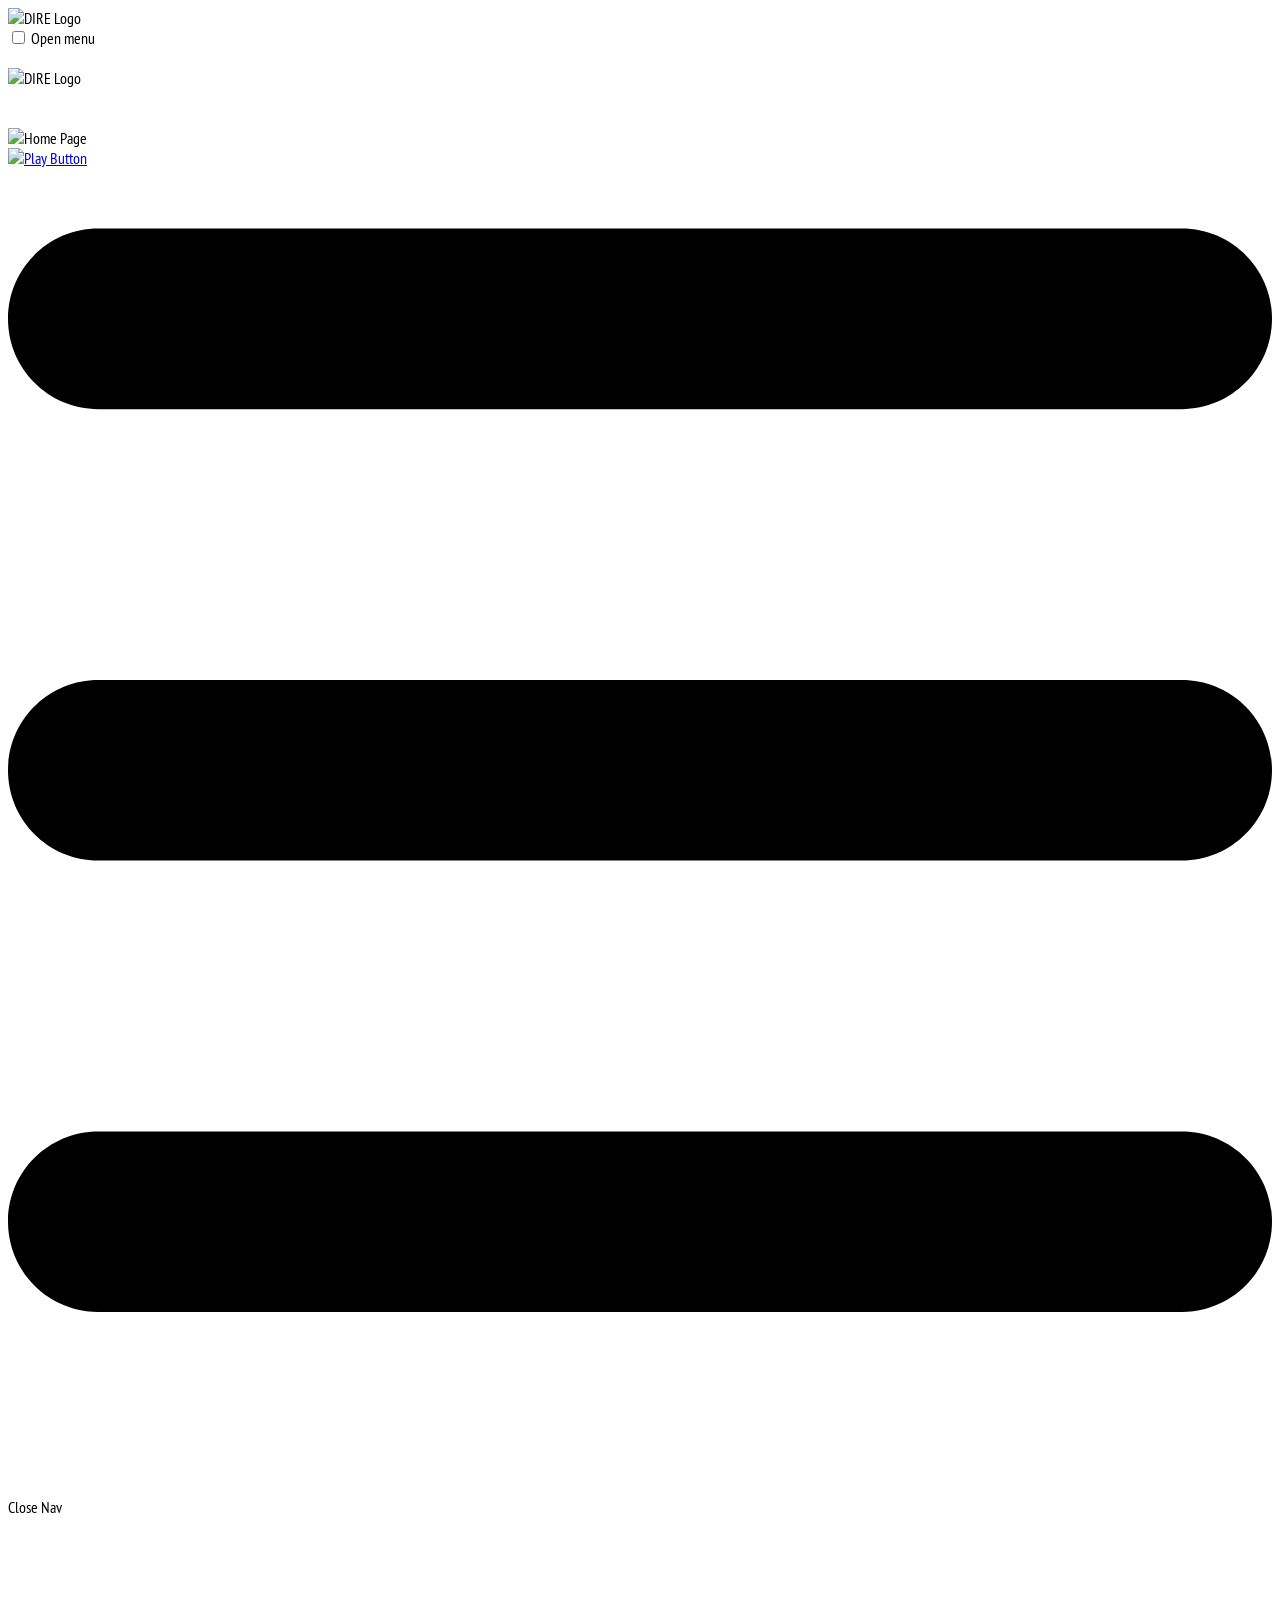
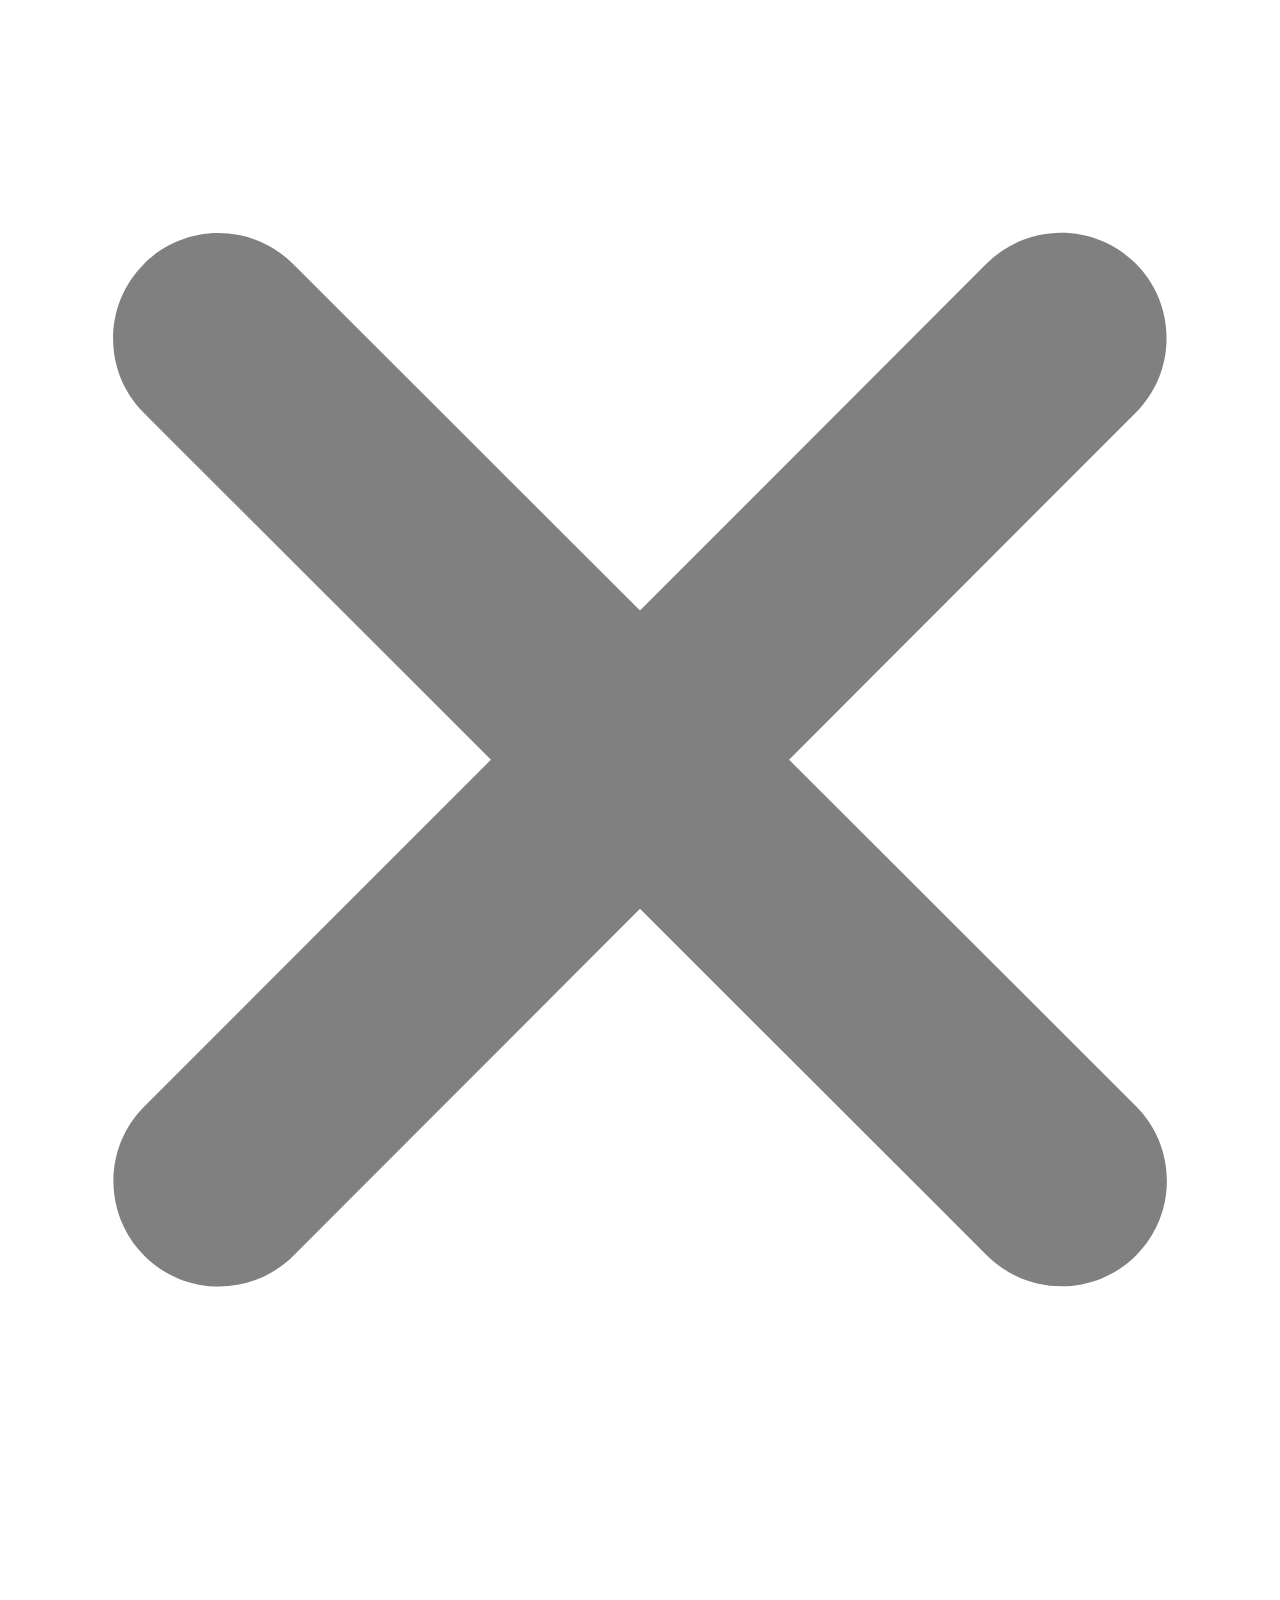
==== index.html @ e804c0bd "Merge 9d6f687fbd247a11226a30bfbf98fa7d3c515eb0 into d50a191e9d97d60b0d69d0b3fccd8adf317da23f" ====
<!DOCTYPE html>
<html lang="en">
<head>
    <meta charset="UTF-8">
    <meta name="viewport" content="width=device-width, initial-scale=1.0">
    <title>DIRE - Disaster Ready</title>
    <link href="/src/app.css" rel="stylesheet">
    <link rel="preconnect" href="https://fonts.googleapis.com">
    <link rel="preconnect" href="https://fonts.gstatic.com" crossorigin>
    <link href="https://fonts.googleapis.com/css2?family=PT+Sans+Narrow:wght@400;700&display=swap" rel="stylesheet">
    <style>
        body {
            font-family: 'PT Sans Narrow', sans-serif;
            scroll-behavior: smooth;
            overflow-x: hidden;
        }
        
        .section-container {
            position: relative;
            overflow: hidden;
            display: none;
            opacity: 0;
            transform: translateY(20px);
            transition: opacity 0.5s ease, transform 0.5s ease;
        }

        .section-container.active {
            display: block;
            opacity: 1;
            transform: translateY(0);
        }
        
        .nav-link {
            position: relative;
        }
        
        /* Desktop nav underline animation */
        @media (min-width: 640px) {
            .nav-link::after {
                content: "";
                position: absolute;
                bottom: 0;
                left: 0;
                width: 0;
                height: 2px;
                background-color: #DA291C;
                transition: width 0.3s ease;
            }
            
            .nav-link:hover::after,
            .nav-link.nav-active::after {
                width: 100%;
            }
        }
        
        .nav-active {
            font-weight: bold;
            color: #DA291C;
        }

        /* Fixed nav height */
        .nav-fixed-height {
            height: 60px;
        }
        
        /* Play experience container */
        .play-container {
            padding-top: 60px;
        }
        
        .fullscreen-iframe {
            position: fixed;
            top: 60px;
            left: 0;
            width: 100%;
            height: calc(100vh - 60px);
            z-index: 40;
            display: none;
        }
        
        .fullscreen-iframe.active {
            display: block;
        }
        
        /* Resources page elements */
        .resources-content {
            position: relative;
            width: 100%;
        }
        
        .download-btn {
            position: absolute;
            bottom: 3%;
            right: 15%;
            width: 35%;
            z-index: 10;
            transform: translateY(-50%);
            transition: transform 0.3s ease;
        }
        
        .download-btn:hover {
            transform: translateY(-50%) scale(1.05);
        }
        
        .ebook-preview {
            position: absolute;
            bottom: 2.6%;
            left: 12%;
            width: 25%;
            z-index: 5;
            border-radius: 8px;
            box-shadow: 0 4px 8px rgba(0, 0, 0, 0.2);
        }
        
        /* About page elements */
        .about-content {
            position: relative;
            width: 100%;
        }
        
        .logo-gif {
            position: absolute;
            top: 3.5%;
            left: 50%;
            transform: translateX(-50%);
            width: 18%;
            z-index: 5;
        }
        
        /* Comment Section Styles */
        .comment-section {
            background-color: rgba(56, 145, 166, 0.15);
            border-radius: 0.5rem;
            box-shadow: 0 4px 6px rgba(0, 0, 0, 0.1);
            margin-top: 2rem;
            margin-bottom: 2rem;
            transition: all 0.3s ease;
            width: 87%;
        }
        
        /* Notification Modal Styles */
        .notification-overlay {
            position: fixed;
            top: 0;
            left: 0;
            right: 0;
            bottom: 0;
            background-color: rgba(0, 0, 0, 0.5);
            display: flex;
            justify-content: center;
            align-items: center;
            z-index: 1000;
            opacity: 0;
            visibility: hidden;
            transition: opacity 0.3s ease, visibility 0.3s ease;
        }
        
        .notification-overlay.active {
            opacity: 1;
            visibility: visible;
        }
        
        .notification-content {
            background-color: white;
            padding: 2rem;
            border-radius: 0.5rem;
            text-align: center;
            max-width: 90%;
            width: 400px;
            transform: translateY(20px);
            transition: transform 0.3s ease;
            box-shadow: 0 10px 15px rgba(0, 0, 0, 0.1);
        }
        
        .notification-overlay.active .notification-content {
            transform: translateY(0);
        }
        
        /* Responsive adjustments */
        @media (max-width: 768px) {
            .download-btn {
                width: 35%;
                bottom: 3%;
                right: 15%;
            }
            
            .ebook-preview {
                width: 25%;
                bottom: 2.5%;
                left: 12%;
            }

            .logo-gif {
            position: absolute;
            top: 2.5%;
            left: 50%;
            transform: translateX(-50%);
            width: 15%;
            z-index: 5;
            }
        }
    </style>
</head>


<body class="font-sansnarrow m-0 p-0">
    <!-- Standard Navigation Bar (Fixed at the top) -->
    <nav id="standard-nav" class="fixed top-0 left-0 w-full bg-white z-50 flex shadow-md nav-fixed-height">
        <!-- Left: DIRE Logo -->
        <div class="flex-none mr-auto py-2 px-4 flex items-center h-full">
            <img class="h-9" src="/assets/DIRE-LOGO.png" alt="DIRE Logo" id="logo">
        </div>

        <!-- Right: Sections Button -->
        <div class="flex space-x-3 text-sm items-center mr-3">
            <input type="checkbox" name="right-nav" id="right-nav" class="hidden peer/right-nav">
            <label for="right-nav" class="flex sm:hidden items-center rounded-full border border-white hover:border-black p-2 mr-3">
                <span class="sr-only">Open menu</span>
                <svg class="w-4 h-4" xmlns="http://www.w3.org/2000/svg" viewBox="0 0 448 512">
                    <path d="M0 96C0 78.3 14.3 64 32 64l384 0c17.7 0 32 14.3 32 32s-14.3 32-32 32L32 128C14.3 128 0 113.7 0 96zM0 256c0-17.7 14.3-32 32-32l384 0c17.7 0 32 14.3 32 32s-14.3 32-32 32L32 288c-17.7 0-32-14.3-32-32zM448 416c0 17.7-14.3 32-32 32L32 448c-17.7 0-32-14.3-32-32s14.3-32 32-32l384 0c17.7 0 32 14.3 32 32z"/>
                </svg>
            </label>
            <div id="mainMenu" class="hidden sm:flex sm:space-x-4 items-center peer-checked/right-nav:block peer-checked/right-nav:fixed peer-checked/right-nav:right-3 peer-checked/right-nav:top-3 peer-checked/right-nav:w-24 peer-checked/right-nav:origin-top-right peer-checked/right-nav:shadow-lg peer-checked/right-nav:p-2 peer-checked/right-nav:z-10 peer-checked/right-nav:bg-white">
                <div class="flex absolute right-0 top-0">
                    <label for="right-nav" class="justify-end ml-auto sm:hidden text-right m-0 p-2 items-center rounded-full hover:bg-gray-100">
                        <span class="sr-only">Close Nav</span>
                        <svg class="w-4 h-4" fill="gray" xmlns="http://www.w3.org/2000/svg" viewBox="0 0 384 512">
                            <path d="M342.6 150.6c12.5-12.5 12.5-32.8 0-45.3s-32.8-12.5-45.3 0L192 210.7 86.6 105.4c-12.5-12.5-32.8-12.5-45.3 0s-12.5 32.8 0 45.3L146.7 256 41.4 361.4c-12.5 12.5-12.5 32.8 0 45.3s32.8 12.5 45.3 0L192 301.3 297.4 406.6c12.5 12.5 32.8 12.5 45.3 0s12.5-32.8 0-45.3L237.3 256 342.6 150.6z"/>
                        </svg>
                    </label>
                </div>
                <a href="#" data-section="home" class="nav-link py-4 px-1 uppercase transition-all duration-300 font-pt-sans-narrow hover:text-red-700 nav-active">Home</a>
                <a href="#" data-section="resources" class="nav-link py-4 px-1 uppercase transition-all duration-300 font-pt-sans-narrow hover:text-red-700">Resources</a>
                <a href="#" data-section="about-us" class="nav-link py-4 px-1 uppercase transition-all duration-300 font-pt-sans-narrow hover:text-red-700">About Us</a>
            </div>
            <label for="right-nav" class="hidden peer-checked/right-nav:block fixed inset-0 bg-white opacity-0"></label>
        </div>
    </nav>

    <!-- Play Experience Navigation Bar - Logo positioned like home page -->
    <nav id="play-nav" class="fixed top-0 left-0 w-full bg-white z-50 flex shadow-md z-50 nav-fixed-height hidden">
        <!-- Left: DIRE Logo -->
        <div class="flex-none mr-auto py-2 px-4 flex items-center h-full">
            <img class="h-9 cursor-pointer" src="/assets/DIRE-LOGO.png" alt="DIRE Logo" id="play-logo">
        </div>
    </nav>

    <!-- Main Content Container -->
    <div class="main-content">
        <!-- Home Section -->
        <section id="home" class="section-container active w-full min-h-screen relative">
            <!-- Container to keep the image and button together -->
            <div class="relative w-full">
                <!-- Background Image -->
                <img src="/assets/LP-Home.png" alt="Home Page" class="w-full h-auto mt-10 lg:mt-0">
                
                <!-- Play Button -->
                <div class="absolute" style="top: 78%; left: 7%; width: 33%;">
                    <a href="#" data-section="play-experience" class="play-btn block">
                        <img src="/assets/btn-play.png" alt="Play Button" 
                            class="w-full transform hover:scale-110 transition-transform duration-300">
                    </a>
                </div>
            </div>
        </section>

        <!-- Resources Section -->
        <section id="resources" class="section-container w-full relative">
            <!-- Resources Content Container -->
            <div class="resources-content w-full mt-10 lg:-mt-8">
                <!-- Background Image -->
                <img src="/assets/LP-Resources.png" alt="Resources Page" class="w-full h-auto block">
                
                <!-- Download Button -->
                <a href="#" class="download-btn block">
                    <img src="/assets/btn-download.png" alt="Download Button" 
                        class="w-full transform hover:scale-110 transition-transform duration-300">
                </a>
                
                <!-- E-Book Preview Video -->
                <video class="ebook-preview" autoplay loop muted playsinline>
                    <source src="/assets/gif-ebook.mp4" type="video/mp4">
                </video>
            </div>
        </section>

        <!-- About Us Section -->
        <section id="about-us" class="section-container w-full relative">
            <!-- About Content Container -->
            <div class="about-content w-full relative mt-10 lg:mt-1 transition transtion-duration-300 ease-in-out">
                <!-- Background Image -->
                 <div class="margin-auto">
                     <img src="/assets/LP-About-partial.jpg" alt="About-Us Page" class="w-full h-auto block">
                 </div>
                
                <!-- Logo GIF -->
                <img src="/assets/gif-logo.gif" alt="DIRE Logo Animation" class="logo-gif">

                <!-- Official Sources Contacts -->
                <div class="mb-8 lg:mb-20 xl:mb-32">
                    <h1 class="w-full text-center p-8 text-red-500 sm:text-xl md:text-2xl lg:text-4xl xl:text-6xl font-bold">
                        Stay Informed: Trusted Sources for Alerts!
                    </h1>
                    <div class="comment-section w-full mx-auto my-8 xl:my-32 px-8 py-6 container max-w-6xl">
                        <div class="flex flex-wrap md:flex-nowrap justify-center items-center text-center md:gap-6 lg:gap-10">
                            <!-- BMKG -->
                            <div class="flex items-center gap-1 md:gap-2">
                                <h2 class="text-xs sm:text-sm md:text-base lg:text-xl font-semibold whitespace-nowrap">BMKG</h2>
                                <div class="flex gap-1 md:gap-2">
                                    <a href="https://www.bmkg.go.id" target="_blank" class="w-5 h-5 sm:w-8 sm:h-8  lg:w-12 lg:h-12 flex items-center justify-center hover:scale-110 transition-transform duration-300">
                                        <img src="/assets/web-icon.png" alt="BMKG Website" class="w-full h-full object-cover">
                                    </a>
                                    <a href="https://www.instagram.com/infobmkg/" target="_blank" class="w-5 h-5 sm:w-8 sm:h-8 lg:w-12 lg:h-12 flex items-center justify-center hover:scale-110 transition-transform duration-300">
                                        <img src="/assets/ig-icon.png" alt="BMKG Instagram" class="w-full h-full object-cover">
                                    </a>
                                </div>
                            </div>

                            <!-- BMKG (III) Denpasar -->
                            <div class="flex items-center gap-1 md:gap-2">
                                <h2 class="text-xs sm:text-sm md:text-base lg:text-xl font-semibold whitespace-nowrap">BMKG (III) Denpasar</h2>
                                <div class="flex gap-1 md:gap-2">
                                    <a href="https://bbmkg3.bmkg.go.id/" target="_blank" class="w-5 h-5 sm:w-8 sm:h-8 lg:w-12 lg:h-12 flex items-center justify-center hover:scale-110 transition-transform duration-300">
                                        <img src="/assets/web-icon.png" alt="BMKG Denpasar Website" class="w-full h-full object-cover">
                                    </a>
                                    <a href="https://www.instagram.com/bmkgbali/" target="_blank" class="w-5 h-5 sm:w-8 sm:h-8 lg:w-12 lg:h-12 flex items-center justify-center hover:scale-110 transition-transform duration-300">
                                        <img src="/assets/ig-icon.png" alt="BMKG Denpasar Instagram" class="w-full h-full object-cover">
                                    </a>
                                </div>
                            </div>

                            <!-- BPBD Bali -->
                            <div class="flex items-center gap-1 md:gap-2">
                                <h2 class="text-xs sm:text-sm md:text-base lg:text-xl font-semibold whitespace-nowrap">BPBD Bali</h2>
                                <div class="flex gap-1 md:gap-2">
                                    <a href="https://bpbd.baliprov.go.id/" target="_blank" class="w-5 h-5 sm:w-8 sm:h-8 lg:w-12 lg:h-12 flex items-center justify-center hover:scale-110 transition-transform duration-300">
                                        <img src="/assets/web-icon.png" alt="BPBD Bali Website" class="w-full h-full object-cover">
                                    </a>
                                    <a href="https://www.instagram.com/bpbdbali/" target="_blank" class="w-5 h-5 sm:w-8 sm:h-8 lg:w-12 lg:h-12 flex items-center justify-center hover:scale-110 transition-transform duration-300">
                                        <img src="/assets/ig-icon.png" alt="BPBD Bali Instagram" class="w-full h-full object-cover">
                                    </a>
                                </div>
                            </div>
                        </div>
                    </div>
                </div>

                <!-- DIRE Contacts -->
                <div class="mb-8 lg:mb-20 xl:mb-32">
                    <h1 class="w-full text-center p-8 text-red-500 sm:text-xl md:text-2xl lg:text-4xl xl:text-6xl font-bold">
                        Get To Know Us More!
                    </h1>
                    <div class="comment-section w-full mx-auto my-8 xl:my-32 px-8 py-6 container max-w-6xl">
                        <div class="flex flex-wrap justify-center items-center text-center text-[12px] text-black sm:text-sm md:text-base lg:text-xl font-bold gap-2 sm:gap-8 md:gap-16 lg:gap-32">
                            <!-- Instagram -->
                            <div class="flex items-center gap-1 md:gap-2 text-black font-bold hover:scale-110 transition-transform duration-300">
                                <div class="flex gap-1 md:gap-2">
                                    <a href="https://www.instagram.com/dire.bali/" target="_blank" class="w-5 h-5 sm:w-8 sm:h-8 lg:w-12 lg:h-12 flex items-center justify-center">
                                        <img src="/assets/ig-icon.png" alt="Instagram Logo" class="w-full h-full object-cover">
                                    </a>
                                </div>
                                <a class="underline" href="https://instagram.com/dire.bali" target="_blank">
                                    @dire.bali
                                </a>
                            </div>

                            <!-- Email -->
                            <div class="flex items-center gap-1 md:gap-2 hover:scale-110 transition-transform duration-300">
                                <div class="flex gap-1 md:gap-2">
                                    <a href="#" target="_blank" class="w-5 h-5 sm:w-8 sm:h-8 lg:w-12 lg:h-12 flex items-center justify-center" inert>
                                        <img src="/assets/email-icon.png" alt="Email Icon" class="w-full h-full object-cover">
                                    </a>
                                </div>
                                <h2 class="text-xs sm:text-sm md:text-base lg:text-xl font-semibold whitespace-nowrap">disasterready.bali@gmail.com</h2>
                            </div>
                        </div>
                    </div>
                </div>

                <!-- Comment Section -->
                <div class="comment-section w-full max-w-2xl mx-auto my-8 px-8 py-6">
                    <h2 class="text-sm md:text-lg font-semibold mb-6 text-center">
                        Got suggestions, critiques, or bugs to report?<br>Leave your comments here!
                </h2>
                    
                    <form id="commentForm" class="space-y-6">
                        <!-- Name Field -->
                        <div class="form-group">
                            <label for="name" class="block text-sm font-medium mb-2">Name:</label>
                            <input type="text" id="name" name="name" required
                                class="w-full px-4 py-2 border border-black rounded-md focus:outline-none focus:ring-2 focus:ring-black transition-all duration-300">
                        </div>
                        
                        <!-- Email Field -->
                        <div class="form-group">
                            <label for="email" class="block text-sm font-medium mb-2">Email:</label>
                            <input type="email" id="email" name="email" required
                                class="w-full px-4 py-2 border border-black rounded-md focus:outline-none focus:ring-2 focus:ring-black transition-all duration-300">
                        </div>
                        
                        <!-- Comment Field -->
                        <div class="form-group">
                            <label for="comment" class="block text-sm font-medium mb-2">Comments:</label>
                            <textarea id="comment" name="comment" rows="5" required
                                class="w-full px-4 py-2 border border-black rounded-md focus:outline-none focus:ring-2 focus:ring-black transition-all duration-300"></textarea>
                        </div>
                        
                        <!-- Submit Button -->
                        <div class="text-center">
                            <button type="submit" 
                                class="bg-red-600 hover:bg-red-700 text-white font-medium py-2 px-8 rounded-md transition-colors duration-300 ease-in-out transform hover:scale-105">
                                Send
                            </button>
                        </div>
                    </form>
                </div>
            </div>
        </section>
    </div>

    <!-- Fullscreen Adventr.ai Experience -->
    <div id="fullscreen-experience" class="fullscreen-iframe">
        <iframe id="fullscreen-player" 
                frameborder="0" 
                scrolling="no" 
                referrerpolicy="origin" 
                allowfullscreen 
                allow="autoplay; fullscreen; clipboard-read; clipboard-write; encrypted-media; geolocation; microphone; web-share" 
                style="width: 100%; height: 100%;"></iframe>
    </div>
    
    <!-- Notification Modal -->
    <div id="notificationModal" class="notification-overlay">
        <div class="notification-content">
            <h3 class="text-xl font-bold mb-4">Thank You!</h3>
            <p>Your comment has been sent!</p>
            <button id="closeModal" class="mt-6 bg-red-600 hover:bg-red-700 text-white font-medium py-2 px-6 rounded-md transition-colors duration-300 ease-in-out transform hover:scale-105">
                Close
            </button>
        </div>
    </div>

<script>
    document.addEventListener('DOMContentLoaded', function () {
        const links = document.querySelectorAll('.nav-link');
        const sections = document.querySelectorAll('.section-container');
        const playButtons = document.querySelectorAll('.play-btn');
        const fullscreenExperience = document.getElementById('fullscreen-experience');
        const logo = document.getElementById('logo');
        const playLogo = document.getElementById('play-logo');
        const standardNav = document.getElementById('standard-nav');
        const playNav = document.getElementById('play-nav');
        
        // Get section from URL hash or localStorage
        const getCurrentSection = () => {
            // First check URL hash
            const hash = window.location.hash.substring(1);
            if (hash && document.getElementById(hash)) {
                return hash;
            }
            
            // Then check localStorage
            const savedSection = localStorage.getItem('activeSection');
            if (savedSection && document.getElementById(savedSection)) {
                return savedSection;
            }
            
            // Default to home
            return 'home';
        };
        
        // Set active section
        const setActiveSection = (sectionId) => {
            // Hide fullscreen experience if it's active
            if (fullscreenExperience.classList.contains('active') && sectionId !== 'play-experience') {
                fullscreenExperience.classList.remove('active');
                document.getElementById('standard-nav').classList.remove('hidden');
                document.getElementById('play-nav').classList.add('hidden');
                
                // Stop the Adventr.ai by clearing the iframe src
                const fullscreenPlayer = document.getElementById('fullscreen-player');
                fullscreenPlayer.src = "";
            }
            
        // Special handling for play-experience section
            if (sectionId === 'play-experience') {
                // Show the fullscreen experience
                fullscreenExperience.classList.add('active');
                document.getElementById('standard-nav').classList.add('hidden');
                document.getElementById('play-nav').classList.remove('hidden');
                
                // Load the Adventr.ai only when this section is active
                const fullscreenPlayer = document.getElementById('fullscreen-player');
                if (fullscreenPlayer.src !== "https://player.adventr.ai/index.html?link=22660&autoplay=1&custom-es=") {
                    fullscreenPlayer.src = "https://player.adventr.ai/index.html?link=22660&autoplay=1&custom-es=";
                }
            }
            
            // Remove "active" class from all sections
            sections.forEach(section => section.classList.remove('active'));
            
            // Remove "active" class from all nav links
            links.forEach(link => link.classList.remove('nav-active'));
            
            // Add "active" class to the target section
            const targetSection = document.getElementById(sectionId);
            if (targetSection) {
                targetSection.classList.add('active');
                
                // Add "active" class to corresponding nav link
                const targetLink = document.querySelector(`.nav-link[data-section="${sectionId}"]`);
                if (targetLink) {
                    targetLink.classList.add('nav-active');
                }
                
                // Save to localStorage for page refresh persistence
                localStorage.setItem('activeSection', sectionId);
                
                // Update URL hash without scrolling
                const scrollPosition = window.scrollY;
                window.location.hash = sectionId;
                window.scrollTo(0, scrollPosition);
            }
        };
        
        // Handle nav link clicks
        links.forEach(link => {
            link.addEventListener('click', function (e) {
                e.preventDefault();
                const target = this.getAttribute('data-section');
                setActiveSection(target);
                // Scroll to top
                window.scrollTo({ top: 0, behavior: 'smooth' });
            });
        });
        
        // Handle play button clicks
        playButtons.forEach(button => {
            button.addEventListener('click', function(e) {
                e.preventDefault();
                const target = this.getAttribute('data-section');
                setActiveSection(target);
            });
        });
        
        // Logo click returns to home - ONLY for play logo
        logo.addEventListener('click', function(e) {
            // No click handler for standard logo
        });
        
        // Play logo click returns to home
        playLogo.addEventListener('click', function(e) {
            e.preventDefault();
            setActiveSection('home');
        });
        
        // Initialize with current section on page load
        setActiveSection(getCurrentSection());
        
        // Comment Form Handling
        const commentForm = document.getElementById('commentForm');
        const notificationModal = document.getElementById('notificationModal');
        const closeModalBtn = document.getElementById('closeModal');
        
        if (commentForm) {
            commentForm.addEventListener('submit', function(e) {
                e.preventDefault();
                
                // Get form values
                const name = document.getElementById('name').value;
                const email = document.getElementById('email').value;
                const comment = document.getElementById('comment').value;
                
                // In a real implementation, you would send this data to your server
                // For demo purposes, we'll create a mailto link
                const mailtoLink = `mailto:disasterready.bali@gmail.com?subject=Website Comment from ${name}&body=Name: ${name}%0D%0AEmail: ${email}%0D%0A%0D%0AComment:%0D%0A${comment}`;
                
                // Open email client (this is just for demo purposes)
                window.location.href = mailtoLink;
                
                // Reset form
                commentForm.reset();
                
                // Show notification
                notificationModal.classList.add('active');
                
                // Return to the page (this prevents the actual page redirect in some browsers)
                setTimeout(() => {
                    window.history.back();
                }, 100);
            });
        }
        
        // Close modal when clicking the close button
        if (closeModalBtn) {
            closeModalBtn.addEventListener('click', function() {
                notificationModal.classList.remove('active');
            });
        }
        
        // Close modal when clicking outside
        if (notificationModal) {
            notificationModal.addEventListener('click', function(e) {
                if (e.target === notificationModal) {
                    notificationModal.classList.remove('active');
                }
            });
        }
    });
</script>
</body>
</html>
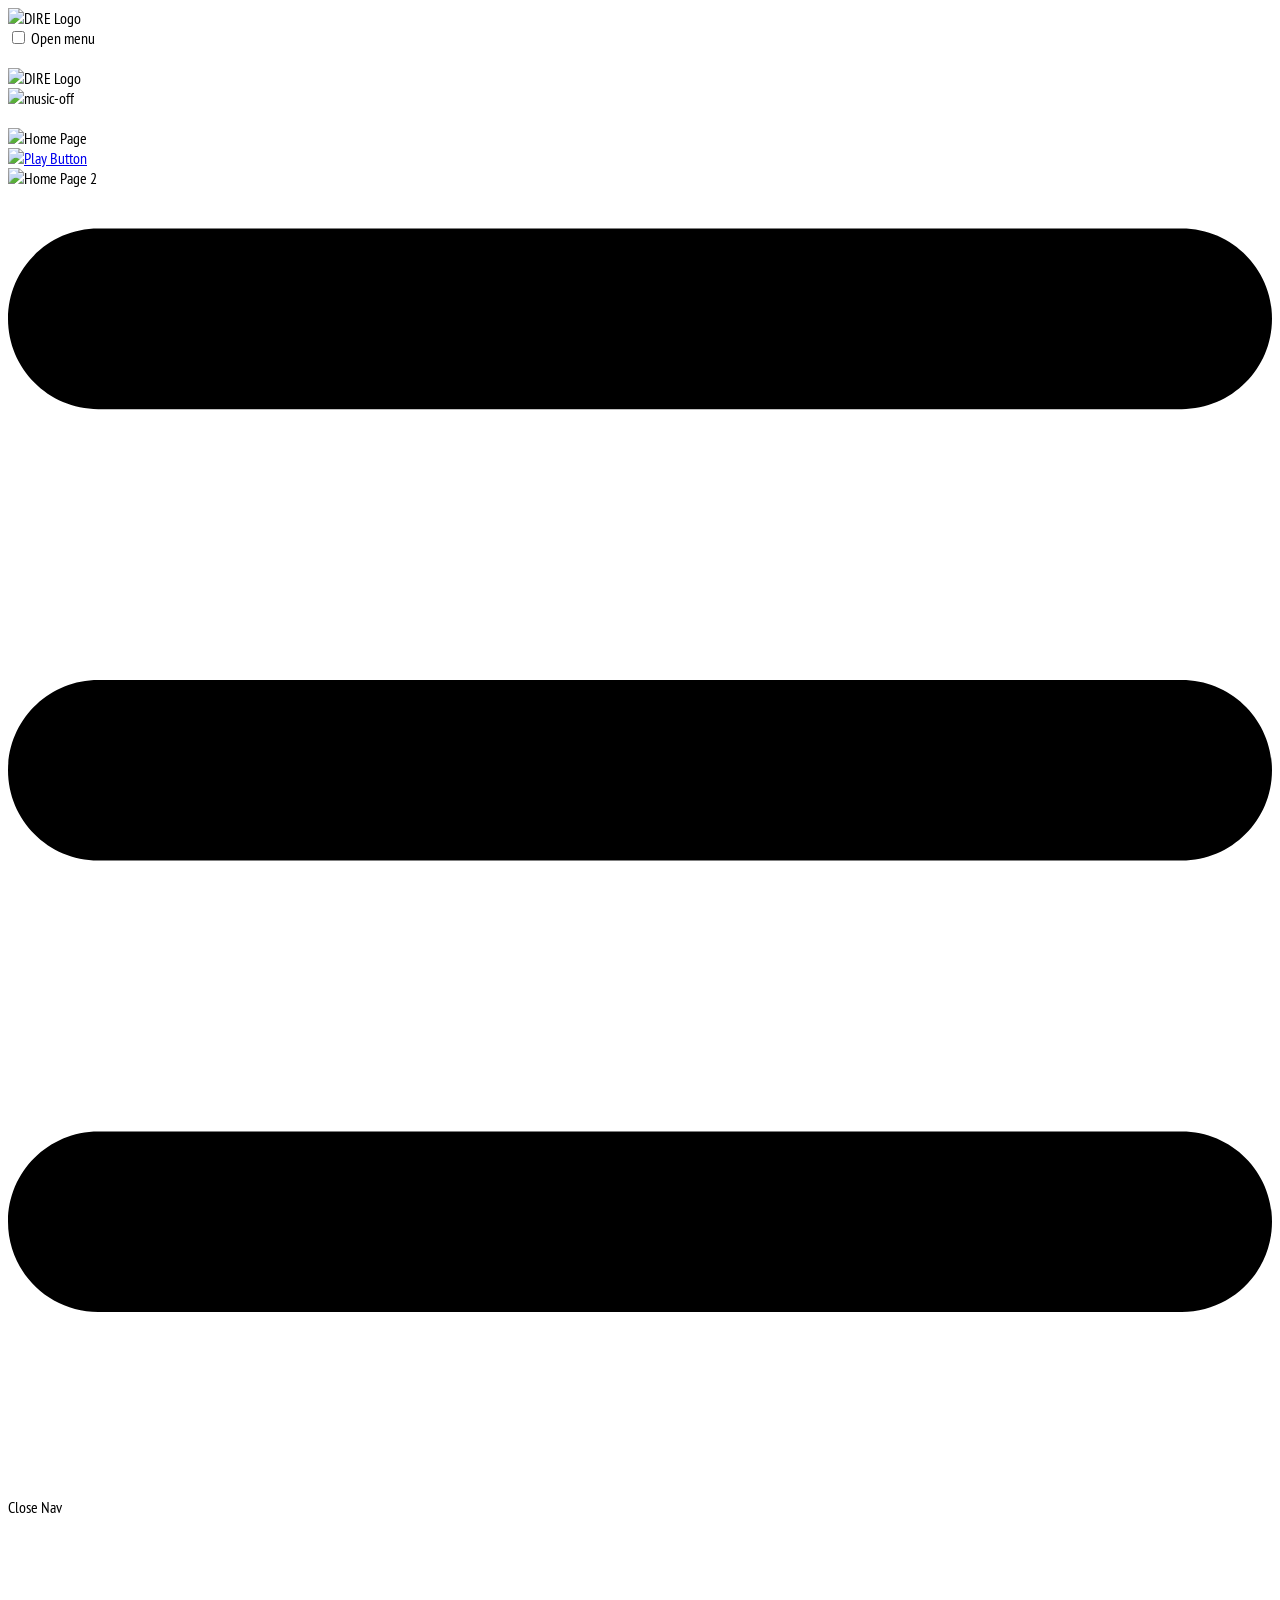
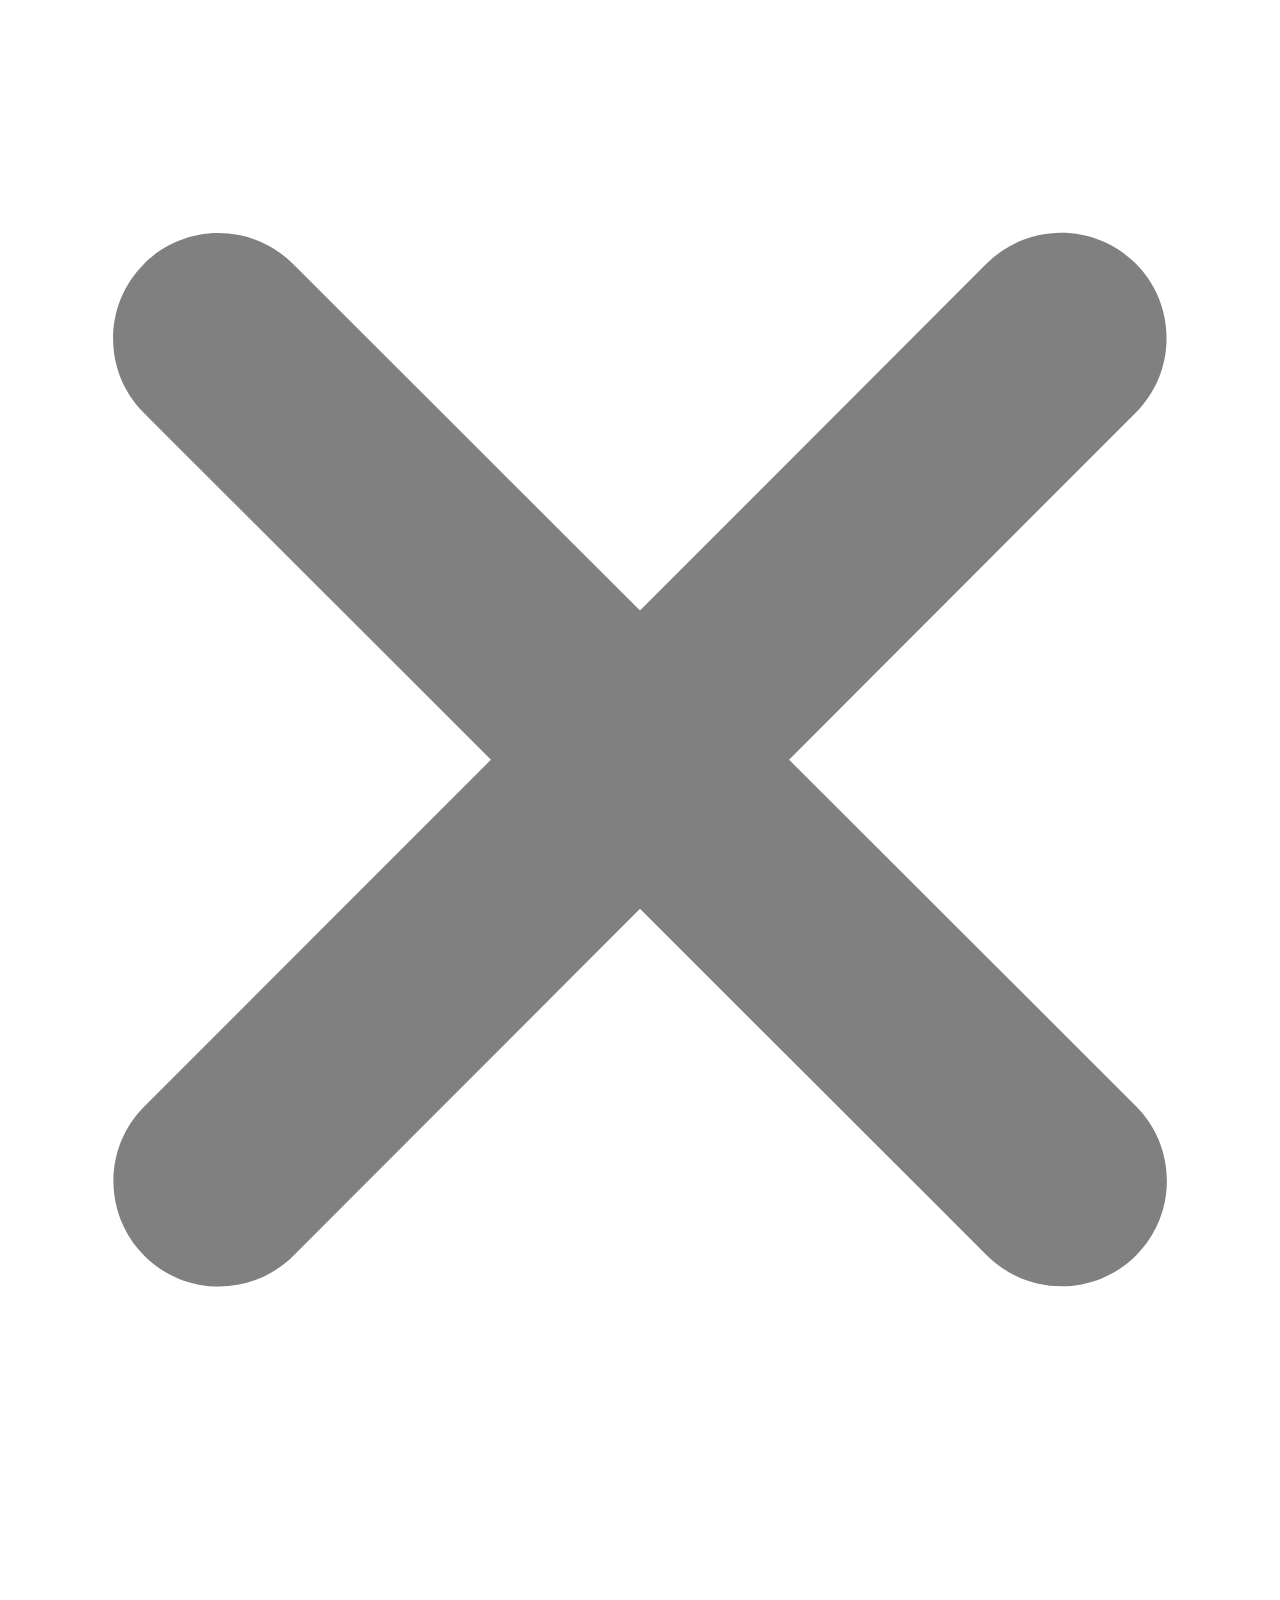
==== commit 7c78bb38: "Fix layout on iMac breakpoint" ====
--- a/index.html
+++ b/index.html
@@ -91,7 +91,7 @@
         .download-btn {
             position: absolute;
             bottom: 3%;
-            right: 15%;
+            right: 17%;
             width: 35%;
             z-index: 10;
             transform: translateY(-50%);
@@ -176,12 +176,13 @@
             transform: translateY(0);
         }
         
+        
         /* Responsive adjustments */
         @media (max-width: 768px) {
             .download-btn {
                 width: 35%;
                 bottom: 3%;
-                right: 15%;
+                right: 17%;
             }
             
             .ebook-preview {
@@ -237,29 +238,42 @@
         </div>
     </nav>
 
-    <!-- Play Experience Navigation Bar - Logo positioned like home page -->
-    <nav id="play-nav" class="fixed top-0 left-0 w-full bg-white z-50 flex shadow-md z-50 nav-fixed-height hidden">
+    <!-- Play Experience Navigation Bar -->
+    <nav id="play-nav" class="fixed top-0 left-0 w-full bg-white z-50 flex shadow-md nav-fixed-height">
         <!-- Left: DIRE Logo -->
         <div class="flex-none mr-auto py-2 px-4 flex items-center h-full">
             <img class="h-9 cursor-pointer" src="/assets/DIRE-LOGO.png" alt="DIRE Logo" id="play-logo">
         </div>
+
+        <!-- Right: Audio Control Button -->
+        <div class="flex items-center pr-4">
+            <div id="audio-control" class="cursor-pointer w-10 h-10 flex justify-center items-center">
+                <img id="audio-icon" src="/assets/music-off.png" alt="music-off" class="w-6 h-6">
+            </div>
+        </div>
+</div>
+
     </nav>
 
     <!-- Main Content Container -->
     <div class="main-content">
         <!-- Home Section -->
         <section id="home" class="section-container active w-full min-h-screen relative">
-            <!-- Container to keep the image and button together -->
             <div class="relative w-full">
                 <!-- Background Image -->
-                <img src="/assets/LP-Home.png" alt="Home Page" class="w-full h-auto mt-10 lg:mt-0">
+                <img src="/assets/LP-Home.png" alt="Home Page" class="w-full h-auto imac:pt-40 imac:pb-60 mt-10 lg:mt-0">
                 
                 <!-- Play Button -->
-                <div class="absolute" style="top: 78%; left: 7%; width: 33%;">
+                <div class="absolute" style="top: 19.5%; left: 12%; width: 33%;">
                     <a href="#" data-section="play-experience" class="play-btn block">
                         <img src="/assets/btn-play.png" alt="Play Button" 
                             class="w-full transform hover:scale-110 transition-transform duration-300">
                     </a>
+                </div>
+
+                <div class="relative w-full">
+                <!-- How To Play & Credits Section -->
+                    <img src="/assets/LP-Home2.png" alt="Home Page 2" class="w-full h-auto imac:pt-60 mt-10 lg:mt-0">
                 </div>
             </div>
         </section>
@@ -272,7 +286,7 @@
                 <img src="/assets/LP-Resources.png" alt="Resources Page" class="w-full h-auto block">
                 
                 <!-- Download Button -->
-                <a href="#" class="download-btn block">
+                <a href="/assets/DIRE-eBook.pdf" download  class="download-btn block">
                     <img src="/assets/btn-download.png" alt="Download Button" 
                         class="w-full transform hover:scale-110 transition-transform duration-300">
                 </a>
@@ -302,11 +316,11 @@
                         Stay Informed: Trusted Sources for Alerts!
                     </h1>
                     <div class="comment-section w-full mx-auto my-8 xl:my-32 px-8 py-6 container max-w-6xl">
-                        <div class="flex flex-wrap md:flex-nowrap justify-center items-center text-center md:gap-6 lg:gap-10">
+                        <div class="flex flex-wrap md:flex-nowrap justify-center items-center text-center gap-2 md:gap-6 lg:gap-12">
                             <!-- BMKG -->
                             <div class="flex items-center gap-1 md:gap-2">
-                                <h2 class="text-xs sm:text-sm md:text-base lg:text-xl font-semibold whitespace-nowrap">BMKG</h2>
-                                <div class="flex gap-1 md:gap-2">
+                                <h2 class="text-[12px] sm:text-sm md:text-base lg:text-xl font-semibold whitespace-nowrap">BMKG</h2>
+                                <div class="flex gap-0.5 md:gap-2">
                                     <a href="https://www.bmkg.go.id" target="_blank" class="w-5 h-5 sm:w-8 sm:h-8  lg:w-12 lg:h-12 flex items-center justify-center hover:scale-110 transition-transform duration-300">
                                         <img src="/assets/web-icon.png" alt="BMKG Website" class="w-full h-full object-cover">
                                     </a>
@@ -318,8 +332,8 @@
 
                             <!-- BMKG (III) Denpasar -->
                             <div class="flex items-center gap-1 md:gap-2">
-                                <h2 class="text-xs sm:text-sm md:text-base lg:text-xl font-semibold whitespace-nowrap">BMKG (III) Denpasar</h2>
-                                <div class="flex gap-1 md:gap-2">
+                                <h2 class="text-[12px] sm:text-sm md:text-base lg:text-xl font-semibold whitespace-nowrap">BMKG (III) Denpasar</h2>
+                                <div class="flex gap-0.5 md:gap-2">
                                     <a href="https://bbmkg3.bmkg.go.id/" target="_blank" class="w-5 h-5 sm:w-8 sm:h-8 lg:w-12 lg:h-12 flex items-center justify-center hover:scale-110 transition-transform duration-300">
                                         <img src="/assets/web-icon.png" alt="BMKG Denpasar Website" class="w-full h-full object-cover">
                                     </a>
@@ -331,8 +345,8 @@
 
                             <!-- BPBD Bali -->
                             <div class="flex items-center gap-1 md:gap-2">
-                                <h2 class="text-xs sm:text-sm md:text-base lg:text-xl font-semibold whitespace-nowrap">BPBD Bali</h2>
-                                <div class="flex gap-1 md:gap-2">
+                                <h2 class="text-[12px] sm:text-sm md:text-base lg:text-xl font-semibold whitespace-nowrap">BPBD Bali</h2>
+                                <div class="flex gap-0.5 md:gap-2">
                                     <a href="https://bpbd.baliprov.go.id/" target="_blank" class="w-5 h-5 sm:w-8 sm:h-8 lg:w-12 lg:h-12 flex items-center justify-center hover:scale-110 transition-transform duration-300">
                                         <img src="/assets/web-icon.png" alt="BPBD Bali Website" class="w-full h-full object-cover">
                                     </a>
@@ -429,6 +443,11 @@
                 style="width: 100%; height: 100%;"></iframe>
     </div>
     
+    <!-- Background Music Audio Element -->
+    <audio id="background-music" loop preload="auto">
+        <source src="/assets/bgm.mp3" type="audio/mp3">
+    </audio>
+    
     <!-- Notification Modal -->
     <div id="notificationModal" class="notification-overlay">
         <div class="notification-content">
@@ -451,6 +470,59 @@
         const standardNav = document.getElementById('standard-nav');
         const playNav = document.getElementById('play-nav');
         
+        // Background music elements
+        const backgroundMusic = document.getElementById('background-music');
+        const audioControl = document.getElementById('audio-control');
+        const audioIcon = document.getElementById('audio-icon');
+        
+        // Set initial volume (5%)
+        backgroundMusic.volume = 0.5;
+        
+        // Flag to track music state
+        let isMusicPlaying = false;
+        
+        // Function to play background music
+        const playBackgroundMusic = () => {
+            backgroundMusic.play()
+                .then(() => {
+                    isMusicPlaying = true;
+                    audioIcon.src = "/assets/music-off.png";
+                })
+                .catch(error => {
+                    console.error("Audio playback failed:", error);
+                });
+        };
+        
+        // Function to pause background music
+        const pauseBackgroundMusic = () => {
+            backgroundMusic.pause();
+            isMusicPlaying = false;
+            audioIcon.src = "/assets/music-on.png";
+        };
+        
+        // Toggle music play/pause
+        const toggleBackgroundMusic = () => {
+            if (isMusicPlaying) {
+                pauseBackgroundMusic();
+            } else {
+                playBackgroundMusic();
+            }
+        };
+        
+        // Audio control button click handler
+        audioControl.addEventListener('click', toggleBackgroundMusic);
+        
+        // Backspace key handler for music toggle
+        document.addEventListener('keydown', function(event) {
+            if (event.key === "Backspace") {
+                // Only toggle if we're in the play experience section
+                if (fullscreenExperience.classList.contains('active')) {
+                    toggleBackgroundMusic();
+                    event.preventDefault(); // Prevent browser back navigation
+                }
+            }
+        });
+        
         // Get section from URL hash or localStorage
         const getCurrentSection = () => {
             // First check URL hash
@@ -480,9 +552,13 @@
                 // Stop the Adventr.ai by clearing the iframe src
                 const fullscreenPlayer = document.getElementById('fullscreen-player');
                 fullscreenPlayer.src = "";
-            }
-            
-        // Special handling for play-experience section
+                
+                // Hide audio control and stop music when leaving play experience
+                audioControl.classList.remove('active');
+                pauseBackgroundMusic();
+            }
+            
+            // Special handling for play-experience section
             if (sectionId === 'play-experience') {
                 // Show the fullscreen experience
                 fullscreenExperience.classList.add('active');
@@ -494,6 +570,10 @@
                 if (fullscreenPlayer.src !== "https://player.adventr.ai/index.html?link=22660&autoplay=1&custom-es=") {
                     fullscreenPlayer.src = "https://player.adventr.ai/index.html?link=22660&autoplay=1&custom-es=";
                 }
+                
+                // Show audio control and start music automatically
+                audioControl.classList.add('active');
+                playBackgroundMusic();
             }
             
             // Remove "active" class from all sections
